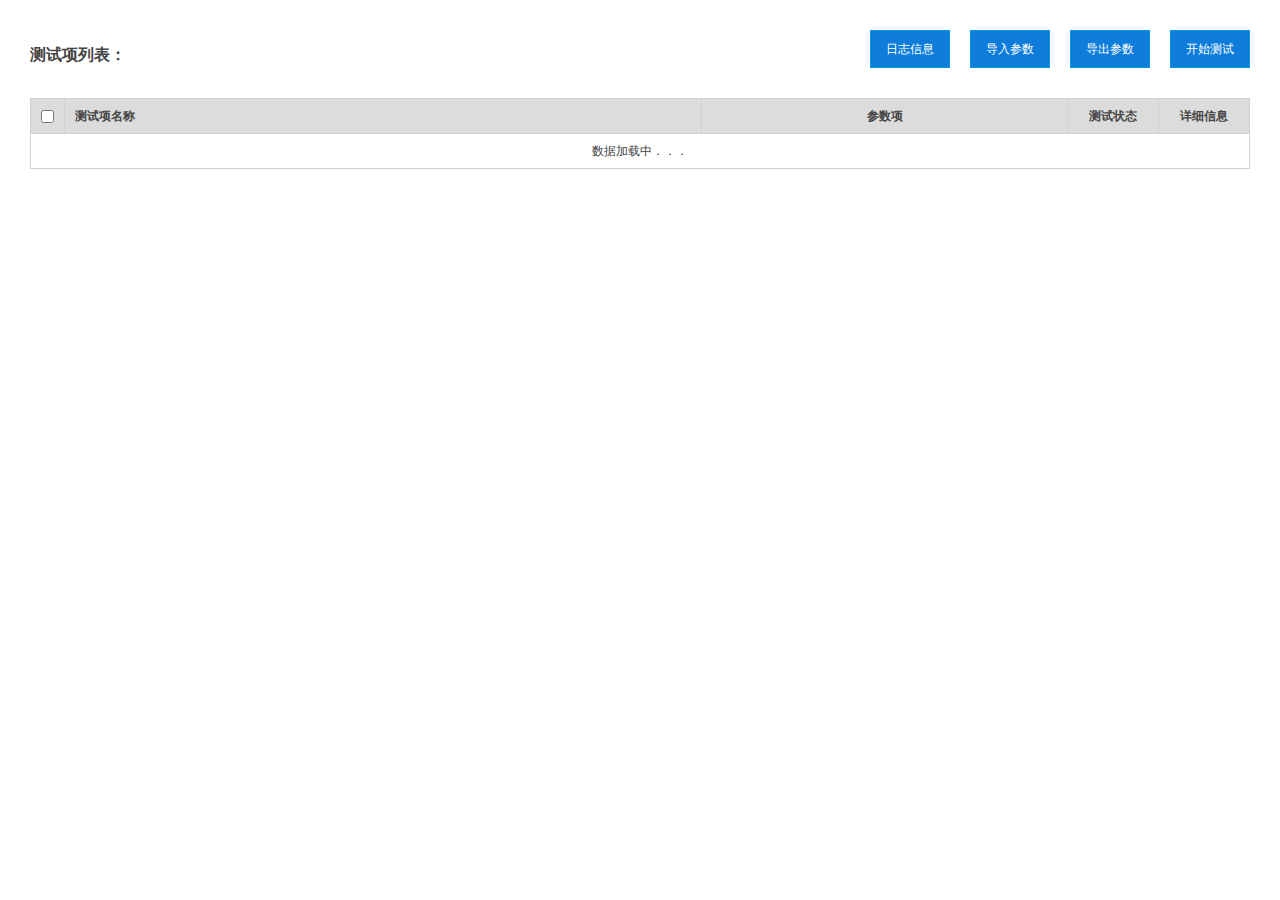
==== apitest/target/classes/webs/index.htm @ d747869d "OCT cmcc-osgi init" ====
﻿<!DOCTYPE html PUBLIC "-//W3C//DTD XHTML 1.0 Transitional//EN" "http://www.w3.org/TR/xhtml1/DTD/xhtml1-transitional.dtd">
<html xmlns="http://www.w3.org/1999/xhtml" xml:lang="en">
<head>
<meta http-equiv="Content-Type" content="text/html;charset=UTF-8"/>
	<title>插件测试--中国移动智能网关</title>
	<link rel="stylesheet" href="css/plugin_test.css" />
	<script type="text/javascript" src="js/json2.js"></script>
	<script type="text/javascript" src="js/jquery.js"></script>
	<script type="text/javascript" src="js/jsformat.js"></script>
	<script type="text/javascript" src="js/plugin_test.js"></script>
</head>
<body>
	<div class="popupBgFilter hide"></div>
	<div class="PLUGIN_CLS_contentPage">
		<form id="PLUGIN_FORM_testFunction">
			<div id="PLUGIN_DIV_actionArea">
				<div class="font_large font_bold left" id="PLUGIN_P_testListHeader"
					data-text="testTermList">测试项列表：</div>
				<a href="javascript:void(0)" class="blueBtn right"
					id="Btn_startTest" data-text="startTest">开始测试</a> <a
					href="javascript:void(0)" class="blueBtn right"
					id="Btn_exportParam">导出参数</a> <a href="javascript:void(0)"
					class="blueBtn right" id="Btn_importParam">导入参数</a> <a
					href="javascript:void(0)" class="blueBtn right"
					id="Btn_showLogInfo">日志信息</a>
				<div class="clear"></div>
			</div>
			<div id="PLUGIN_DIV_testTips"></div>
			<div id="PLUIGN_DIV_testDetail">
				<a href="javascript:void(0)" class="grayMinBtn right"
					id="PLUIGN_BTN_testDetail" data-value="stop">停止</a>
				<!--
    	<div>
    		<div class="PLUIGN_DIV_testDetailTitle font_bold font_large">本地能力接口测试</div>
            <hr />
        	<p>提示信息：正在测试测试接口１</p>
            <ul>
            	<li class="PLUGIN_LI_testSucess">测试接口1</li>
                <li class="PLUGIN_LI_testFail">测试接口2</li>
                <li class="PLUGIN_LI_testing">测试接口3</li>
                <li id="test">测试接口4</li>
            </ul>
            <hr />
        </div>
        -->
			</div>
			<div id="PLUGIN_DIV_subItemDetailInfo">
				<a href="javascript:void(0)" class="right"
					id="PLUGIN_BTN_subItemDetailInfoClose">关闭</a> <br />
				<div style="background: #eee" 　id="PLUGIN_DIV_subItemDetailCompParm">
					<table>
						<tr>
							<td>
								<div class="left">
									测试输出：<br />
									<textarea class="PLUGIN_CLS_subItemDetailCompParam"
										id="PLUGIN_subItemDetailCompParamLeft"
										></textarea>
								</div>
							</td>

						</tr>
						<tr>
							<td>
								<div class="left">
									实际输出参数：<br />
									<textarea class="PLUGIN_CLS_subItemDetailCompParam"
										id="PLUGIN_subItemDetailCompParamRight"
										></textarea>
								</div>
							</td>
						</tr>
					</table>
					<div class="clear"></div>
				</div>
				<p id="PLUGIN_subItemFailReason" style="color: red"></p>
			</div>
			<table id="PLUGIN_TB_testList">
				<tr class="CLS_tableHeader">
					<td><input type="checkbox" id="PLUGIN_CHK_allTestTerm" /></td>
					<td>测试项名称</td>
					<td>参数项</td>
					<td>测试状态</td>
					<td>详细信息</td>
				</tr>
				<tbody id="PLUGIN_TBODY_testList">
					<tr>
						<td align="center" colspan="5">数据加载中．．．</td>
					</tr>
				</tbody>
			</table>
			<div id="PLUGIN_DIV_popup" class="hide">
				<a href="javascript:void(0)" class="A_closePopup"
					id="PLUGIN_A_closePopup">×</a>
				<div id="PLUGIN_DIV_setParam" class="hide">
					<p id="PLUGIN_P_templateTitle" class="font_large font_title">设置参数模板：</p>
					<div>
						<textarea id="PLUGIN_TEXTA_ParamTemplate"
							class="PLUGIN_CLS_Param font_chara" name="paramTemplate"></textarea>
					</div>
					<p id="PLUGIN_P_setParamTitle" class="font_large font_title">请修改参数：</p>
					<div>
						<textarea id="PLUGIN_TEXTA_setParam"
							class="PLUGIN_CLS_Param font_chara" name="inputParam"></textarea>
					</div>
					<div class="CLS_btnBlock">
						<a href="javascript:void(0)" class="blueBtn left" id="Btn_apply"
							data-text="ensure">确定</a> <a href="javascript:void(0)"
							class="grayBtn left" id="Btn_cancel" data-text="cancel">取消</a>
						<div class="clear"></div>
					</div>
				</div>
				<div id="PLUGIN_DIV_showAllParam" class="hide">
					<p id="PLUGIN_P_paramTitle" class="font_large font_title">导出全部参数：</p>
					<div>
						<textarea id="PLUGIN_TEXTA_showAllParam" name="showAllParam"></textarea>
					</div>
					<div class="CLS_btnBlock">
						<a href="javascript:void(0)" class="blueBtn left"
							id="Btn_apply_exportParam" data-text="ensure">确定</a> <a
							href="javascript:void(0)" class="grayBtn left" id="Btn_close"
							data-text="close">关闭</a>
						<div class="clear"></div>
					</div>
				</div>
			</div>

			<!-- Test Log!  -->
			<textarea id="PLUGIN_TEXTA_testLog" style="display: none"></textarea>
		</form>
	</div>
	<table id="PLUGIN_TB_platformDebug" class="hide">
		<tr class="CLS_tableHeader">
			<td>TOKEN</td>
			<td>MAC</td>
			<td>插件中心地址</td>
			<td>插件名称/版本号</td>
			<td>&nbsp;</td>
		</tr>
		<tr>
			<td><input type="text" id="PLUGIN_platformToken" /></td>
			<td><input type="text" id="PLUGIN_platformMac" /></td>
			<td><input type="text" id="PLUGIN_platformAppUrl" /></td>
			<td><input type="text" id="PLUGIN_platformName" /> - <input
				type="text" id="PLUGIN_platformVer" /></td>
			<td><input type="button" id="PLUGIN_BUTTON_platformEnsure"
				value="确认" /></td>
		</tr>
	</table>
</body>

</html>
---- apitest/target/classes/webs/css/plugin_test.css ----
﻿body,ul,li,p,iframe,form,input,p,table,td,tr,dl,dd,h2{margin:0;padding:0}
body{color: #444;font-size: 12px;font-family: Helvetica,Arial,Verdana;}
ul{list-style-type:none}
img{border:0}
a{outline:none;blr:expression(this.onFocus=this.blur());text-decoration:none;color: #666}
a:active, a:focus{outline:none;}
.center{margin-left:auto;margin-right: auto;}
.left{float:left}
.right{float:right}
.clear{clear:both}
.hide{display:none}
.font_title{font-family: 微软雅黑;}
.font_gray{color: #999;}
.font_green{color: #57cfb3;}
.font_bold{font-weight: bold;}
.font_large{font-size: 16px;}
.font_chara{font-family: Microsoft Sans Serif;}
.middle{text-align:center}
.pageContain{width: 600px;}
.grayBtn{background: #ddd;color: #666;display: block;border: 1px solid #d1d1d1;cursor: pointer;padding: 0 15px;text-align: center;height: 36px;line-height: 36px;font-size: 12px;}
.grayMinBtn{background: #ddd;color: #666;display: block;border: 1px solid #d1d1d1;cursor: pointer;padding: 0 15px;text-align: center;height: 22px;line-height: 22px;font-size: 12px;}
.grayBtn:hover{background: #e6e6e6;}
.blueBtn{background: #0d7cdb;color: #fff;display: block;border: 1px solid #059ae8;cursor: pointer;padding: 0 15px;text-align: center;height: 36px;line-height: 36px;font-size: 12px;}
.blueBtn:hover{background: #0090ff;}
.redBtn{background: #db110d;color: #fff;display: block;cursor: pointer;padding: 0 10px;text-align: center;font-size: 12px;}
.redBtn:hover{background: #f70a05;}
.blueLinks{color: #2a8ce0;}
.blueLinks:hover{color: #44aeff;text-decoration: underline;}
.border_bottom{border-bottom: 1px solid #d1d1d1!important;}
.CLS_barContainer{width: 260px;background: #fff;border: 1px solid #d1d1d1;border-radius: 6px;height: 26px;margin-right: 30px;}
.CLS_bar{background: #51bef1;height: 100%;border-radius: 6px;text-align: center;float: left;line-height: 26px;font-size: 16px;color: #fff;width: 20%;}
.bgFilter{background:#fff;filter:alpha(opacity=40);height:100%;opacity:0.4;position:fixed;top:0;left: 0;width:100%;z-index:10}
.popupBgFilter{background:#000;filter:alpha(opacity=20);height:100%;opacity:0.2;position:fixed;top:0;left: 0;width:100%;z-index:10}
div.error{font-size: 12px;color: #ff5a00;}
/* show table list*/
.CLS_TB_updateData{border:1px solid #e7e7e7;background: #f3f3f3;white-space: nowrap;}
.CLS_TB_updateData tr td{border: 0;padding-left: 0;padding-right: 10px;height: 22px;font-size: 12px;}
.CLS_TB_updateData tr td:first-child{padding-left: 10px;}
.CLS_TB_updateData tr:last-child td{padding-bottom: 10px;}
.CLS_TB_operable{border: 0px;font-size: 14px;}
.INDEX_CLS_popup .CLS_TB_operable{margin-left: 40px;}
.INDEX_CLS_popup .CLS_TB_operable,#ASET_FORM_wirelessSet .CLS_TB_operable{*+width: 100%;}
#ASET_FORM_wirelessSet .CLS_TB_operable tr td:first-child{line-height: 22px;}
#ASET_FORM_wirelessSet .CLS_TB_operable tr td:first-child{width: 85px}
.CLS_TB_operable td{padding: 8px 10px;line-height: 36px;vertical-align: top;}
.CLS_TB_operable td label{display:block;}
.CLS_TB_operable td input{height: 36px;line-height: 36px;}
.CLS_TB_operable td input[type="text"],.CLS_TB_operable td input[type="password"]{border: 1px solid #d1d1d1;background: #fff;padding-left: 10px;}
.CLS_TB_operable td input[type="text"]:focus,.CLS_TB_operable td input[type="password"]:focus{border: 1px solid #1cba97}
.CLS_TB_operable td select{padding-top: 6px;width: 165px;height: 36px;line-height: 36px;border: 1px solid #d1d1d1;background: #fff;padding-left: 10px;}
.CLS_TB_operable td select option{padding-top: 8px;height: 26px;line-height: 26px;background: #fff;padding-left: 10px;border: 0}
.CLS_TB_showData{border:0;}
.CLS_TB_showData td{padding: 5px 10px;}
.CLS_popupDiv{background: #fff;position: fixed;left: 50%;top: 50%;z-index: 10}
#MAIN_DIV_top{background: url(../images/top_bg.png) 50% 50% repeat-x;width: 100%;height: 66px;position: absolute;z-index: 8;top:0px;}
#MAIN_UL_menu{margin-right: 30px;}
.MAIN_CLS_header{width: 980px;padding: 10px 0;}
#MAIN_DIV_contain{width: 100%;}
#MAIN_IMG_contentBg{width: 100%;height: 100%;}
#MAIN_DIV_footer{color: #1e2c48;border-top: 1px solid #bcf2e7;width: 100%;padding-top: 10px;line-height: 40px;}
#MAIN_DIV_footer span{display: block;}
#MAIN_DIV_footer img{margin-top: 8px;margin-left: 20px;}
#MAIN_DIV_copyRightInfo{width: 560px;}
#MAIN_IFRAME_innerModulePage{width: 100%;}
.CLS_pageContent{width: 980px;}
.MAIN_CLS_popupContent{width: 850px;position: absolute;left: 50%;margin-left: -390px;top:90px;margin-bottom: 60px;-webkit-border-radius: 4px;-moz-border-radius: 4px;border-radius: 4px;-webkit-box-shadow: #666 0px 0px 10px;-moz-box-shadow: #666 0px 0px 10px;box-shadow: #666 0px 0px 10px;z-index: 8}
.CLS_contentHeader{height: 72px;line-height: 72px;background: #fff;}
.CLS_goBackIndex{display: block;background: url(../images/go_back.png) no-repeat;width: 39px;height: 44px}
.CLS_pageTitle{font-size: 20px;}
.CLS_contentFooter{padding-bottom: 60px;}
.CLS_A_switch{border: 1px solid #d1d1d1;display: block;width: 100px;height: 32px;line-height: 32px;color: #fff;font-family: Arial;}
.CLS_A_switch span{width: 50%;height: 100%;display: block;}
.CLS_A_switch .switch_off{background: #ccc;}
.CLS_A_switch .switch_on{background: #1fbb94;}
.CLS_DIV_switch{border: 1px solid #d1d1d1;height: 32px;line-height: 32px;color: #fff;width: 100px;}
.CLS_DIV_switch a{width: 50%;height: 100%;display: block;}
.CLS_tabs{margin-bottom: -1px;}
.CLS_tabs li a{display: block;height: 40px;line-height: 40px;text-align: center;font-size: 14px;padding-left: 15px;padding-right: 15px;}
.CLS_tabs li a.selectedTab{border-top: 1px solid #d1d1d1;border-left: 1px solid #d1d1d1;border-right: 1px solid #d1d1d1;font-weight: bold;background: #fff;color: #666;}
.CLS_tabs li a:hover{background: #969696;color: #fff;}
.CLS_tabsContent{border: 1px solid #d1d1d1;background: #fff;padding-bottom: 60px;padding-left: 40px}
.CLS_tabLiHeader{font-size: 16px;margin-top: 40px;margin-bottom: 30px;margin-right: 40px;}
.CLS_TR_header{font-size: 16px;}
.CLS_FORM_header{font-size: 16px;margin-bottom: 15px;margin-left: 10px;}
.CLS_popupHeader{font-size: 16px;}
.A_closePopup{display: block;width: 26px;height: 26px;position: absolute;right: 12px;top: 6px;background: url(../images/icons.png) -268px -53px no-repeat;}
#MAIN_DIV_otherPage{background: #fff;min-height: 540px}
/* plugin module */
#MAIN_IFRAME_outerInsertPage{width: 100%;font-size: 14px;line-height: 20px;-webkit-border-radius: 4px;-moz-border-radius: 4px;border-radius: 4px;}
.PLUGIN_CLS_contentPage{padding: 30px 30px 60px 30px;background: #fff;min-height: 405px}
.PLUGIN_CLS_contentPage h2{margin-bottom: 30px;}
#MAIN_DIV_linkedIframePage{width: 850px;position: absolute;left: 50%;margin-left: -390px;top:80px;margin-bottom: 60px;z-index: 8}
.PLUGIN_CLS_header{font-size: 20px;color: #0e5a85;margin-left: 20px;margin-bottom: 20px;}
#PLUGIN_TB_wifiGwTimershow{width: 100%;font-size: 14px;line-height: 22px;}
#PLUGIN_TB_wifiGwTimershow td{vertical-align: top;}
.PLUGIN_CLS_wifiGwTimershowTr>td{padding-bottom: 30px;}
.PLUGIN_CLS_timeCtrlTable{width: 100%;color: #969696;}
.PLUGIN_CLS_timeCtrlTable tr td:last-child{padding-left: 10px;line-height: 32px;}
.PLUGIN_CLS_timeCtrlTable td{padding-bottom: 10px}
.PLUGIN_CLS_timeCtrlTable td .PLUGIN_CLS_timeVal{letter-spacing:8px;color: #444;font-weight: bold;}
.PLUGIN_CLS_timeCtrlTable td .PLUGIN_CLS_startTimer{margin-right: 8px;}
.PLUGIN_CLS_timeCtrlTable td .PLUGIN_CLS_endTimer{margin-left: 8px;}
#PLUGIN_A_addTimer{width: 60px;}
#PLUGIN_FORM_setTimer .CLS_TB_operable{width: 100%;vertical-align: top;}
#PLUGIN_FORM_setTimer .CLS_TR_setTimerHeader td span{display: block;margin-left: 5px;}
#PLUGIN_CHK_mon{margin-left: 0;}
#PLUGIN_FORM_setTimer select.PLUGIN_CLS_selTime{width: 60px;height: 28px;line-height: 28px;padding-left: 0;}
#PLUGIN_FORM_setTimer select.PLUGIN_CLS_selTime option{height: 18px;line-height: 18px;}
.PLUGIN_CLS_delTimer{margin-left: 15px;}
#PLUGIN_FORM_setTimer #Btn_apply,#PLUGIN_FORM_setTimer #Btn_cancel{width: 80px;}
.CLS_capsLockTips{color: #444;font-size: 12px;position: absolute;line-height: 36px;	background:#ffffda;margin-top: 6px;padding:0 10px;border: 1px solid #d1b07c;z-index: 20;}
#pwdStrength{margin-top: 8px;width: 160px;border:1px solid #e7e7e7;border-radius: 10px;}
#pwdStrength #pwdStrengthProgress{height: 24px;line-height: 24px;border-radius: 10px;color: #fff;}
/* test Plugin */
#PLUGIN_P_testListHeader{text-align: left;margin-top: 15px;}
#PLUGIN_TB_testList, #PLUGIN_TB_platformDebug{width: 100%;line-height: 24px;border:1px solid #e7e7e7;border-collapse:collapse;margin-top: 30px;}
.CLS_tableHeader td{background: #dcdcdc;font-weight: bold;border-color: #fff}
#PLUGIN_TB_testList td{padding: 5px 10px;border:1px solid #d1d1d1;border-collapse:collapse;}
#PLUGIN_TB_testList tr td:first-child{width: 10px;text-align: center;}
#PLUGIN_TB_testList tr>td+td+td{width: 30%;text-align: center;}
#PLUGIN_TB_testList tr>td+td+td+td{width: 70px;text-align: center;}
#PLUGIN_TB_testList .PLUGIN_CLS_setInputParam{margin-right: 8px;}
#PLUGIN_TB_testList .PLUGIN_CLS_reviewDetail{font-size: 12px;}
#PLUGIN_DIV_popup{position: fixed;z-index: 20;width: 600px;min-height: 500px;left: 50%;top: 50%;margin-left: -300px;margin-top: -280px;border: 1px solid #e7e7e7;background: #fff;line-height: 24px;padding: 0px 20px}
#PLUGIN_DIV_popup p{margin-bottom: 10px;margin-top: 25px;}
#PLUGIN_DIV_setParam .PLUGIN_CLS_Param{height: 150px;width: 100%;resize:none;border: 1px solid #d1d1d1;line-height: 22px;*+margin:-1px 0;}
#PLUGIN_TEXTA_setParam:focus,#PLUGIN_TEXTA_showAllParam:focus{border: 1px solid #1cba97}
#PLUGIN_DIV_popup .CLS_btnBlock{margin-top: 30px;margin-bottom: 40px;}
.CLS_btnBlock .blueBtn{margin-right: 30px;}
#PLUGIN_TEXTA_ParamTemplate{cursor: default; color:#666}
#PLUGIN_DIV_popup .A_closePopup{font-size: 40px;font-family: Arial;top: 15px;background: #fff;}
.PLUGIN_CLS_testResultIcon{display: block;width:24px;height: 24px;}
.PLUGIN_CLS_testSuccess{background: url(../images/right_no_icon.png)-8px -2px no-repeat;}
.PLUGIN_CLS_testFail{background: url(../images/right_no_icon.png) -43px -2px no-repeat;}
#PLUGIN_DIV_testTips{border: 1px solid #f9c7ac;width: 35%;height: 40px;background: #fffdda;line-height: 24px;padding:5px 15px;position:fixed;left: 50%;margin-left: -20%; top: 60px;height: auto;overflow: auto;display: none;font-size: 16px;font-family: 微软雅黑;}
#PLUIGN_DIV_testDetail{
	border: 1px solid #f9c7ac;
	width: 80%;
	background: #fffdda;
	line-height: 24px;
	padding:5px 15px;
	position:fixed;
	left: 50%;
	margin-left: -40%;
	top: 75px;
	height: auto;
	overflow: auto;
	display: none;
	font-size: 14px;
	font-family: 微软雅黑;
	z-index: 12;
}
.PLUIGN_DIV_testDetailTitle {
	text-align:center;
}

#PLUGIN_DIV_subItemDetailInfo {
	border: 1px solid #f9c7ac;
	width: 910px;
	height: 40px;
	background: #fff;
	line-height: 24px;
	padding:5px 15px;
	position:fixed;
	left: 50%;
	margin-left: -20%;
	top: 60px;
	height: auto;
	overflow: auto;
	display: none;
	font-size: 14px;
	z-index: 13;
}

.PLUGIN_CLS_subItemDetailCompParam{
	height:200px;
	width:900px;
}

#PLUGIN_DIV_actionArea .blueBtn{margin-left: 20px;}
#PLUGIN_TEXTA_showAllParam{width:100%;height: 380px;resize:none;}
#PLUIGN_DIV_testDetail div ul {
	margin: 15px auto auto 30px;
}
#PLUIGN_DIV_testDetail div ul li {
	color: #999;
	height:32px;
	line-height:32px;
	list-style-type:circle;
	list-style-position:inside;
	border-top-style: dotted;
	border-top-color: #333;
	border-top-width: thin;
}

#PLUIGN_DIV_testDetail div ul .PLUGIN_LI_testSucess {
	color:#060;
}
#PLUIGN_DIV_testDetail div ul .PLUGIN_LI_testFail {
	color:#F00;
}
#PLUIGN_DIV_testDetail div ul .PLUGIN_LI_testing {
	color:#00F;
	font-size:15px;
}
#PLUGIN_TB_platformDebug {
	margin-bottom: 0px;
}
#PLUGIN_TEXTA_testLog {
	width:100%;
	margin:10px auto auto 0px;
	padding:0;
	height:200px;
}
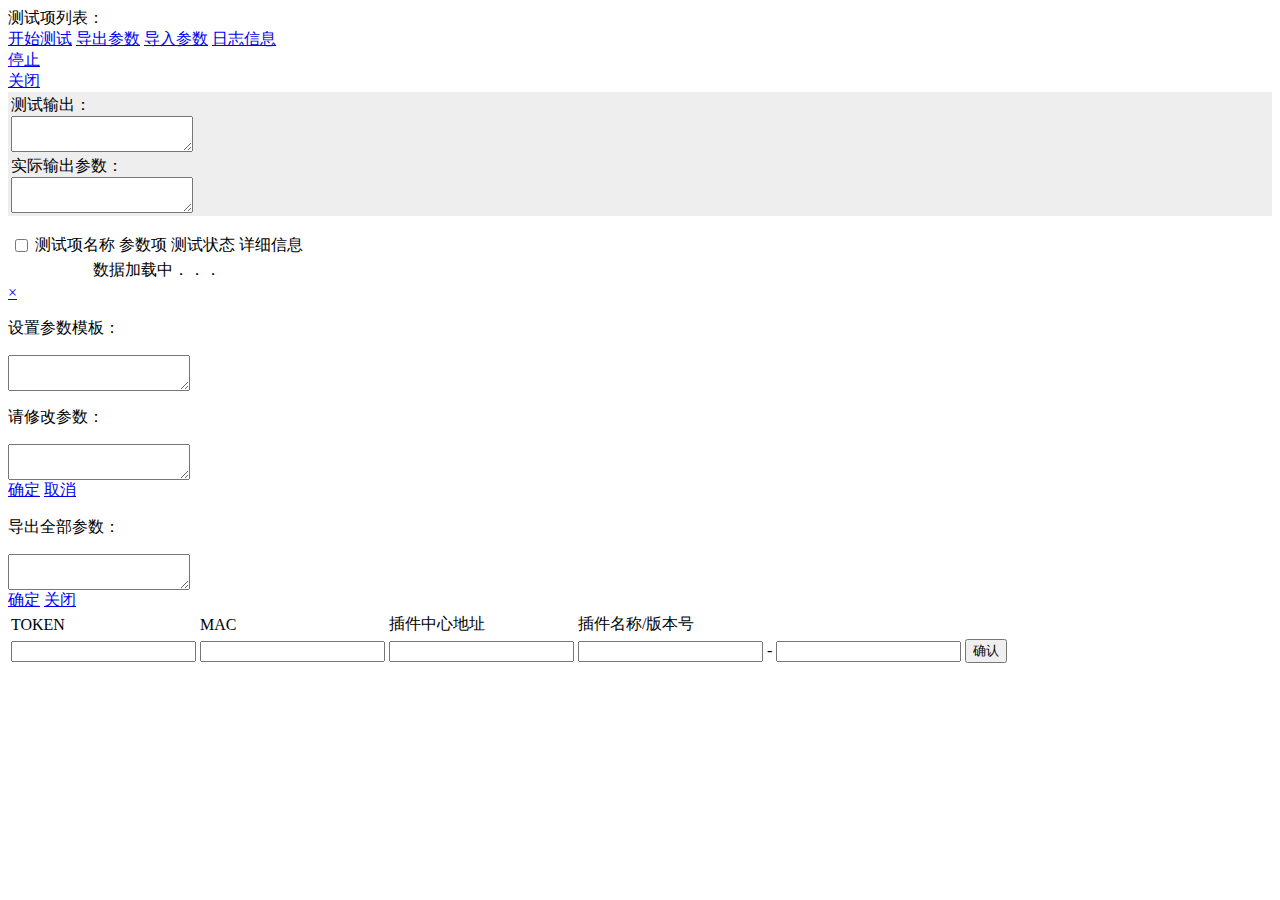
==== commit beafafe7: "OCT 去掉json依赖能运行" ====
--- a/apitest/target/classes/webs/index.htm
+++ b/apitest/target/classes/webs/index.htm
@@ -3,11 +3,11 @@
 <head>
 <meta http-equiv="Content-Type" content="text/html;charset=UTF-8"/>
 	<title>插件测试--中国移动智能网关</title>
-	<link rel="stylesheet" href="css/plugin_test.css" />
-	<script type="text/javascript" src="js/json2.js"></script>
-	<script type="text/javascript" src="js/jquery.js"></script>
-	<script type="text/javascript" src="js/jsformat.js"></script>
-	<script type="text/javascript" src="js/plugin_test.js"></script>
+	<link rel="stylesheet" href="apitest/css/plugin_test.css" />
+	<script type="text/javascript" src="apitest/js/json2.js"></script>
+	<script type="text/javascript" src="apitest/js/jquery.js"></script>
+	<script type="text/javascript" src="apitest/js/jsformat.js"></script>
+	<script type="text/javascript" src="apitest/js/plugin_test.js"></script>
 </head>
 <body>
 	<div class="popupBgFilter hide"></div>
@@ -149,4 +149,4 @@
 	</table>
 </body>
 
-</html>+</html>
